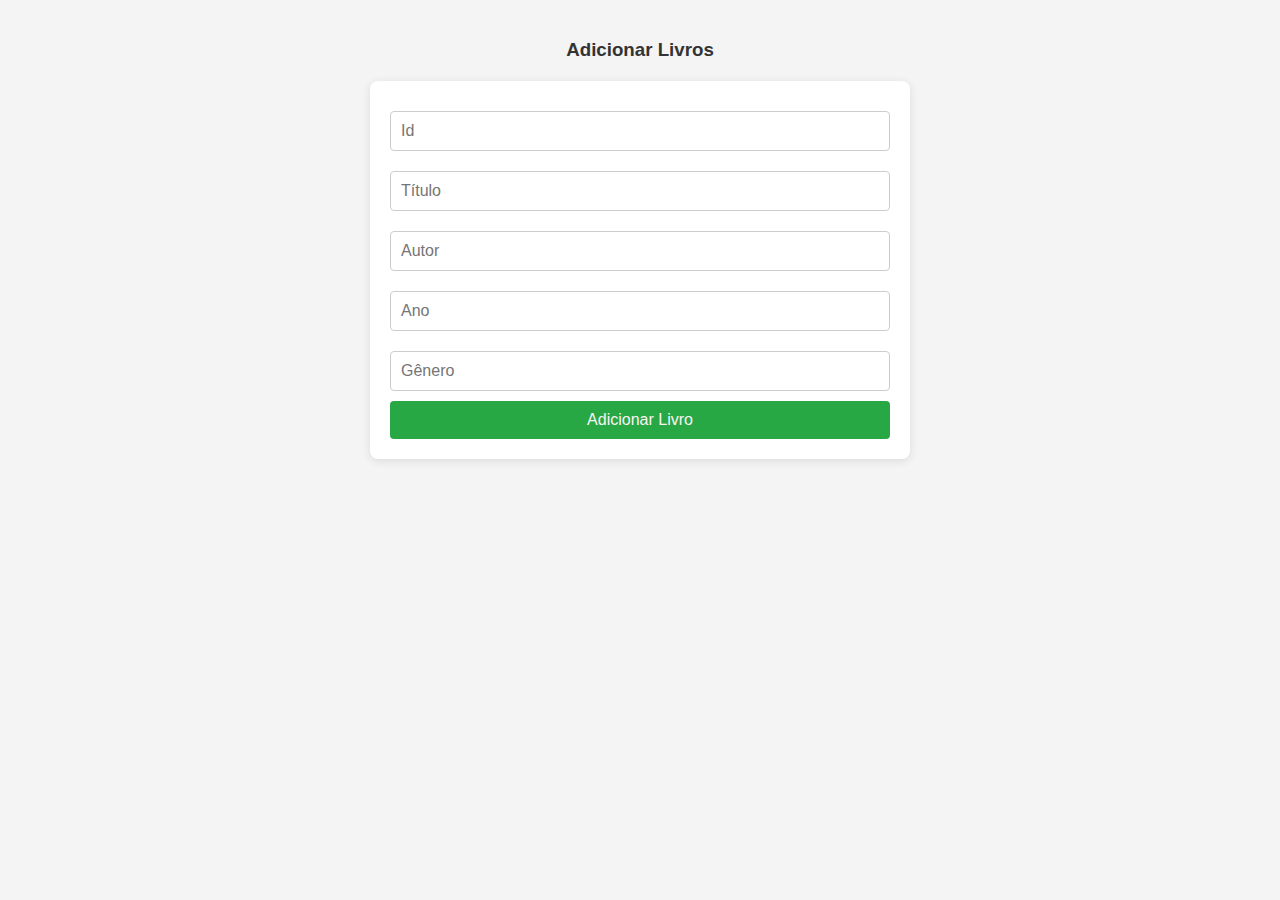
==== adicionar.html @ cb1ccf74 "Primeiro Commit" ====
<!DOCTYPE html>
<html lang="pt-BR">
<head>
    <meta charset="UTF-8">
    <meta name="viewport" content="width=device-width, initial-scale=1.0">
    <title>Gerenciamento de Biblioteca</title>
    <link rel="stylesheet" href="add.css">
</head>
<body>
    <h3>Adicionar Livros</h3>
    <div class="container">
        <div id="form-container" class="hidden">
            <form id="book-form">
                <input type="number" id="id" placeholder="Id" required>
                <input type="text" id="title" placeholder="Título" required>
                <input type="text" id="author" placeholder="Autor" required>
                <input type="number" id="year" placeholder="Ano" required>
                <input type="text" id="genero" placeholder="Gênero" required>
                <button type="submit">Adicionar Livro</button>
            </form>
        </div>
    </div>
</body>
</html>
---- add.css ----
body {
    font-family: Arial, sans-serif;
    background-color: #f4f4f4;
    margin: 0;
    padding: 20px;
}


h3 {
    text-align: center;
    color: #333;
    margin-bottom: 20px; 
}


.container {
    max-width: 500px;
    margin: 0 auto;
    padding: 20px;
    background: white;
    border-radius: 8px;
    box-shadow: 0 2px 10px rgba(0, 0, 0, 0.1);
}


#book-form {
    display: flex;
    flex-direction: column;
}


input[type="text"],
input[type="number"] {
    padding: 10px;
    margin: 10px 0;
    border: 1px solid #ccc;
    border-radius: 4px;
    font-size: 16px;
}


button {
    padding: 10px;
    background-color: #28a745;
    color: rgb(249, 244, 244);
    border: none;
    border-radius: 4px;
    font-size: 16px;
        
}


button:hover {
    background-color: #218838;
}
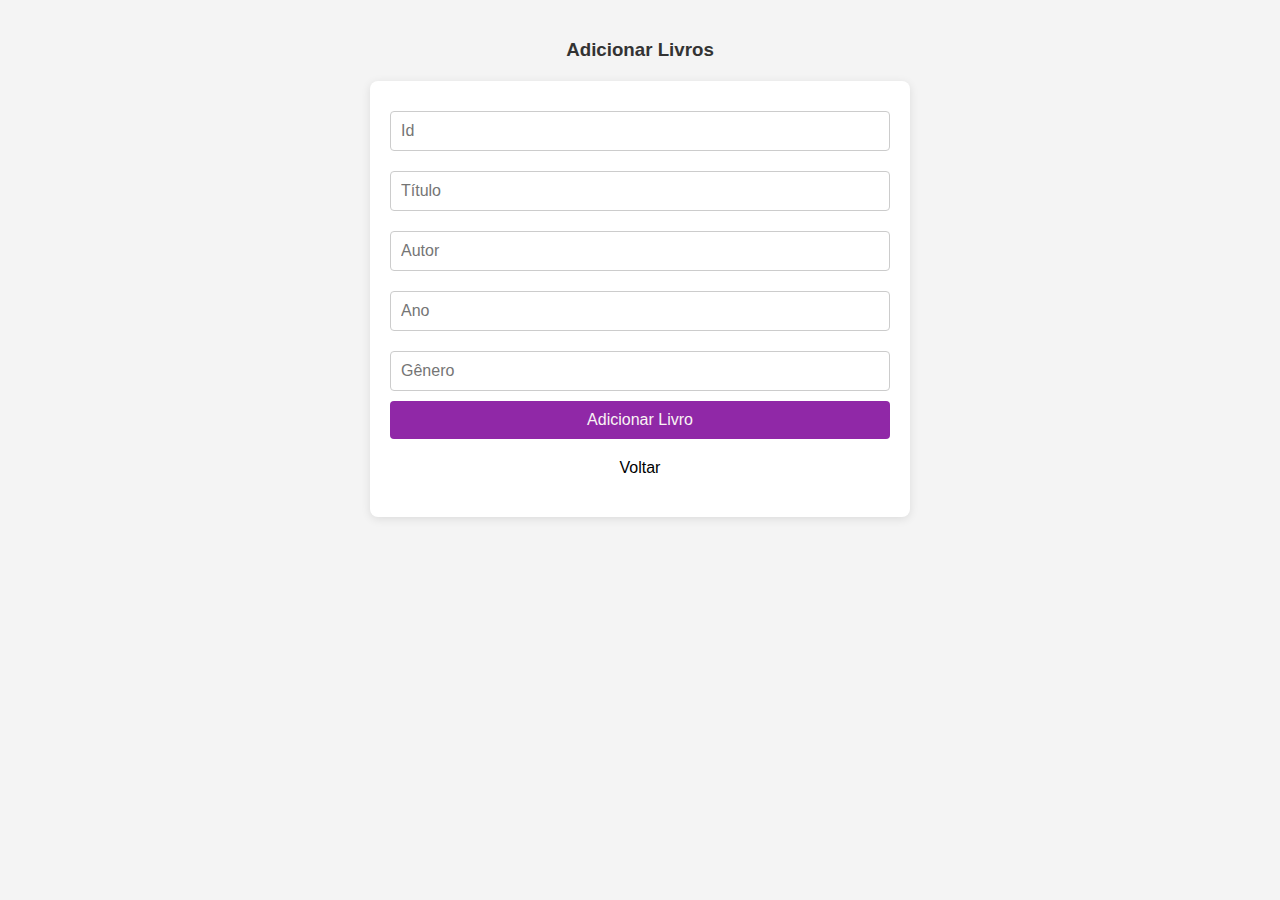
==== commit bfb78ba8: "segundo Commit" ====
--- a/adicionar.html
+++ b/adicionar.html
@@ -11,14 +11,19 @@
     <div class="container">
         <div id="form-container" class="hidden">
             <form id="book-form">
-                <input type="number" id="id" placeholder="Id" required>
-                <input type="text" id="title" placeholder="Título" required>
-                <input type="text" id="author" placeholder="Autor" required>
-                <input type="number" id="year" placeholder="Ano" required>
-                <input type="text" id="genero" placeholder="Gênero" required>
-                <button type="submit">Adicionar Livro</button>
+                <input type="number" id="id" placeholder="Id" />
+                <input type="text" id="titulo" placeholder="Título" />
+                <input type="text" id="autor" placeholder="Autor" />
+                <input type="number" id="ano_pub" placeholder="Ano" />
+                <input type="text" id="genero" placeholder="Gênero" />
+                <button type="submit" class="btnAdd">Adicionar Livro</button>
             </form>
         </div>
+        <div id="form-container" class="hidden">
+            <a href="index.html" class="button">Voltar</a>
+        </div>
+        <div id="listaLivros"></div>
     </div>
+    <script src="main.js"></script>
 </body>
 </html>
--- a/add.css
+++ b/add.css
@@ -41,7 +41,7 @@
 
 button {
     padding: 10px;
-    background-color: #28a745;
+    background-color: #9028a7;
     color: rgb(249, 244, 244);
     border: none;
     border-radius: 4px;
@@ -51,7 +51,18 @@
 
 
 button:hover {
-    background-color: #218838;
+    background-color: #9028a7;
 } 
 
-
+a {
+    display: block; 
+    width: fit-content; 
+    margin: 10px auto; 
+    padding: 10px;
+    background-color: #ffffff;
+    color: rgb(0, 0, 0);
+    border-radius: 4px;
+    font-size: 16px;
+    text-decoration: none;
+    text-align: center; 
+}